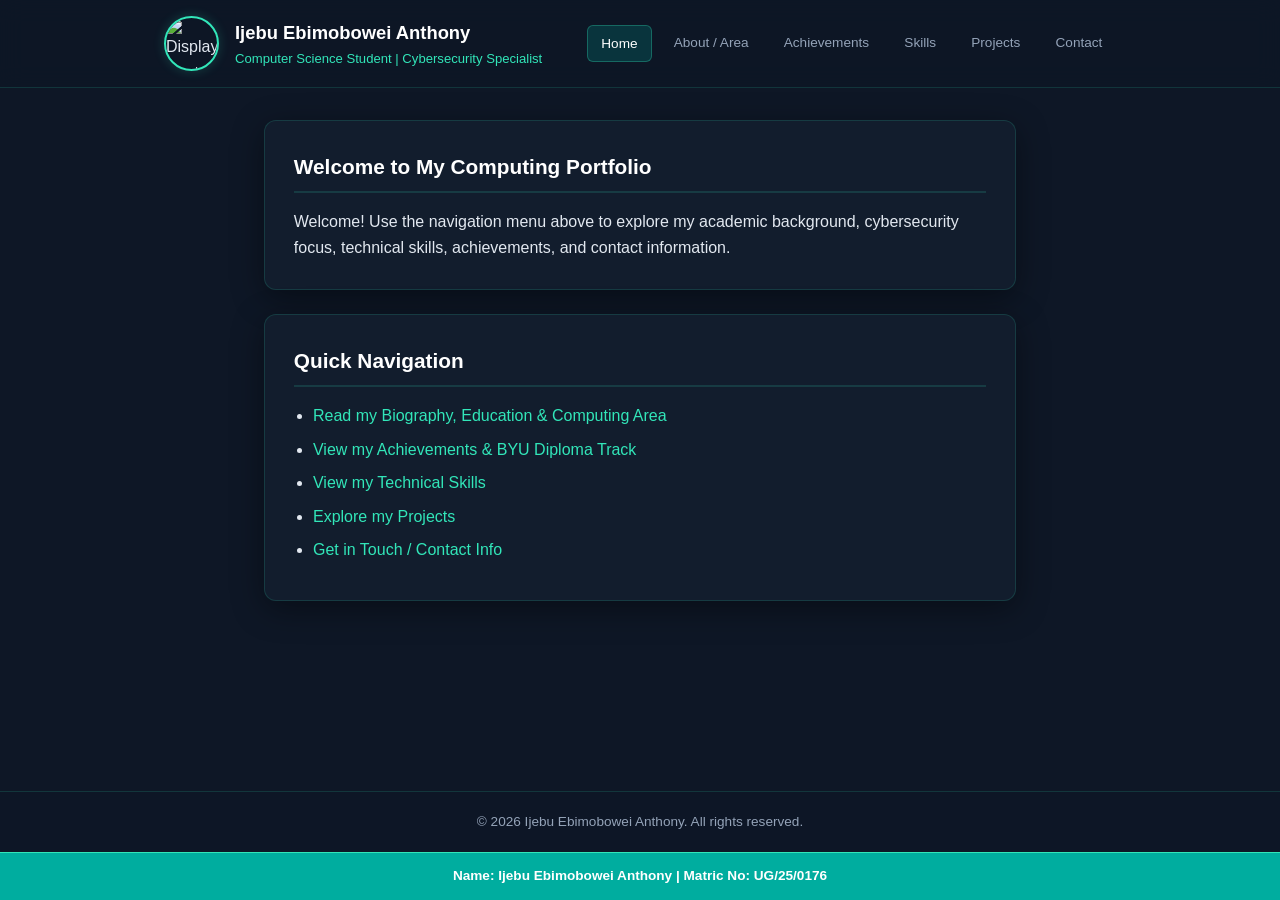
==== index.html @ 32dabab4 "Add files via upload" ====
<!DOCTYPE html>
<html lang="en">
<head>
    <meta charset="UTF-8">
    <meta name="viewport" content="width=device-width, initial-scale=1.0">
    <title>Home - Ijebu Ebimobowei Anthony Portfolio</title>
    <link rel="stylesheet" href="style.css">
</head>
<body>

    <header>
        <div class="header-container">
            <div class="profile-info">
                <image src="C:\Users\Bro\Desktop\Personal Website\image\screenshot.jpeg" alt="Display Photo" class="profile-pic">
                <div class="header-text">
                    <h1>Ijebu Ebimobowei Anthony</h1>
                    <p>Computer Science Student | Cybersecurity Specialist</p>
                </div>
            </div>
            <nav class="navbar">
                <a href="index.html" class="active">Home</a>
                <a href="about.html">About / Area</a>
                <a href="achievements.html">Achievements</a>
                <a href="skills.html">Skills</a>
                <a href="projects.html">Projects</a>
                <a href="contact.html">Contact</a>
            </nav>
        </div>
    </header>

    <main class="container">
        <section class="card">
            <h2>Welcome to My Computing Portfolio</h2>
            <p>Welcome! Use the navigation menu above to explore my academic background, cybersecurity focus, technical skills, achievements, and contact information.</p>
        </section>

        <section class="card">
            <h2>Quick Navigation</h2>
            <ul class="nav-list">
                <li><a href="about.html">Read my Biography, Education & Computing Area</a></li>
                <li><a href="achievements.html">View my Achievements & BYU Diploma Track</a></li>
                <li><a href="skills.html">View my Technical Skills</a></li>
                <li><a href="projects.html">Explore my Projects</a></li>
                <li><a href="contact.html">Get in Touch / Contact Info</a></li>
            </ul>
        </section>
    </main>

    <footer>
        <p>&copy; 2026 Ijebu Ebimobowei Anthony. All rights reserved.</p>
    </footer>

    <footer class="student-footer">
        <p>Name: Ijebu Ebimobowei Anthony | Matric No: UG/25/0176</p>
    </footer>

</body>
</html>
---- style.css ----
:root {
    --bg-color: #0e1726;
    --card-bg: rgba(21, 32, 48, 0.75);
    --card-border: rgba(50, 230, 185, 0.15);
    --text-color: #e2e8f0;
    --text-muted: #94a3b8;
    
    --accent-teal: #00ad9f;
    --accent-mint: #32e6b9;
    --accent-glow: rgba(50, 230, 185, 0.2);
    --nav-active: rgba(0, 173, 159, 0.2);
    --gradient-accent: linear-gradient(135deg, #00ad9f 0%, #32e6b9 100%);
}

* {
    margin: 0;
    padding: 0;
    box-sizing: border-box;
    font-family: 'Inter', -apple-system, BlinkMacSystemFont, "Segoe UI", Roboto, sans-serif;
}

body {
    background-color: var(--bg-color);
    color: var(--text-color);
    min-height: 100vh;
    display: flex;
    flex-direction: column;
    line-height: 1.6;
}

header {
    background: rgba(14, 23, 38, 0.85);
    backdrop-filter: blur(12px);
    border-bottom: 1px solid var(--card-border);
    position: sticky;
    top: 0;
    z-index: 100;
}

.header-container {
    max-width: 1000px;
    margin: 0 auto;
    padding: 1rem 1.5rem;
    display: flex;
    justify-content: space-between;
    align-items: center;
    flex-wrap: wrap;
    gap: 1rem;
}

.profile-info {
    display: flex;
    align-items: center;
    gap: 1rem;
}

.profile-pic {
    width: 55px;
    height: 55px;
    border-radius: 50%;
    object-fit: cover;
    border: 2px solid var(--accent-mint);
    box-shadow: 0 0 12px var(--accent-glow);
}

.header-text h1 {
    font-size: 1.15rem;
    font-weight: 600;
    color: #ffffff;
}

.header-text p {
    font-size: 0.82rem;
    color: var(--accent-mint);
}

.navbar {
    display: flex;
    gap: 0.5rem;
    flex-wrap: wrap;
}

.navbar a {
    color: var(--text-muted);
    text-decoration: none;
    padding: 0.4rem 0.85rem;
    border-radius: 6px;
    font-size: 0.85rem;
    font-weight: 500;
    transition: all 0.3s ease;
}

.navbar a:hover, .navbar a.active {
    color: #ffffff;
    background-color: var(--nav-active);
    border: 1px solid rgba(50, 230, 185, 0.3);
}

.container {
    max-width: 800px;
    margin: 2rem auto;
    padding: 0 1.5rem;
    flex: 1;
    display: flex;
    flex-direction: column;
    gap: 1.5rem;
}

.card {
    background: var(--card-bg);
    backdrop-filter: blur(16px);
    border: 1px solid var(--card-border);
    border-radius: 12px;
    padding: 1.8rem;
    box-shadow: 0 8px 32px 0 rgba(0, 0, 0, 0.4);
    transition: transform 0.3s ease, border-color 0.3s ease, box-shadow 0.3s ease;
}

.card:hover {
    transform: translateY(-3px);
    border-color: rgba(50, 230, 185, 0.4);
    box-shadow: 0 10px 30px -10px var(--accent-glow);
}

.card h2 {
    font-size: 1.3rem;
    color: #ffffff;
    border-bottom: 2px solid var(--card-border);
    padding-bottom: 0.5rem;
    margin-bottom: 1rem;
}

.nav-list, .skills-list {
    padding-left: 1.2rem;
}

.nav-list li, .skills-list li {
    margin-bottom: 0.5rem;
}

.nav-list a {
    color: var(--accent-mint);
    text-decoration: none;
    font-weight: 500;
}

.nav-list a:hover {
    text-decoration: underline;
}

.project-box {
    background: rgba(14, 23, 38, 0.6);
    border: 1px solid var(--card-border);
    border-left: 4px solid var(--accent-mint);
    padding: 1.2rem;
    border-radius: 8px;
    margin-bottom: 1rem;
}

.project-box h3 {
    color: #ffffff;
    font-size: 1.1rem;
    margin-bottom: 0.4rem;
}

.status-badge {
    display: inline-block;
    color: var(--accent-mint);
    font-weight: 600;
    font-size: 0.85rem;
    margin-bottom: 0.5rem;
}

.contact-methods {
    display: flex;
    gap: 1rem;
    margin-top: 1rem;
    flex-wrap: wrap;
}

.contact-card {
    flex: 1;
    min-width: 220px;
    background: rgba(14, 23, 38, 0.6);
    border: 1px solid var(--card-border);
    border-top: 3px solid var(--accent-mint);
    padding: 1.2rem;
    border-radius: 8px;
    text-align: center;
}

.contact-card h3 {
    color: #ffffff;
    margin-bottom: 0.5rem;
}

.contact-card a {
    color: var(--accent-mint);
    text-decoration: none;
    font-weight: 500;
}

.contact-card a:hover {
    text-decoration: underline;
}

footer {
    text-align: center;
    padding: 1.2rem;
    background-color: rgba(14, 23, 38, 0.9);
    color: var(--text-muted);
    font-size: 0.85rem;
    border-top: 1px solid var(--card-border);
    margin-top: auto;
}

.student-footer {
    background-color: var(--accent-teal);
    color: #ffffff;
    border-top: 1px solid var(--accent-mint);
    padding: 0.8rem 0;
    font-weight: bold;
    font-size: 0.85rem;
    text-align: center;
}
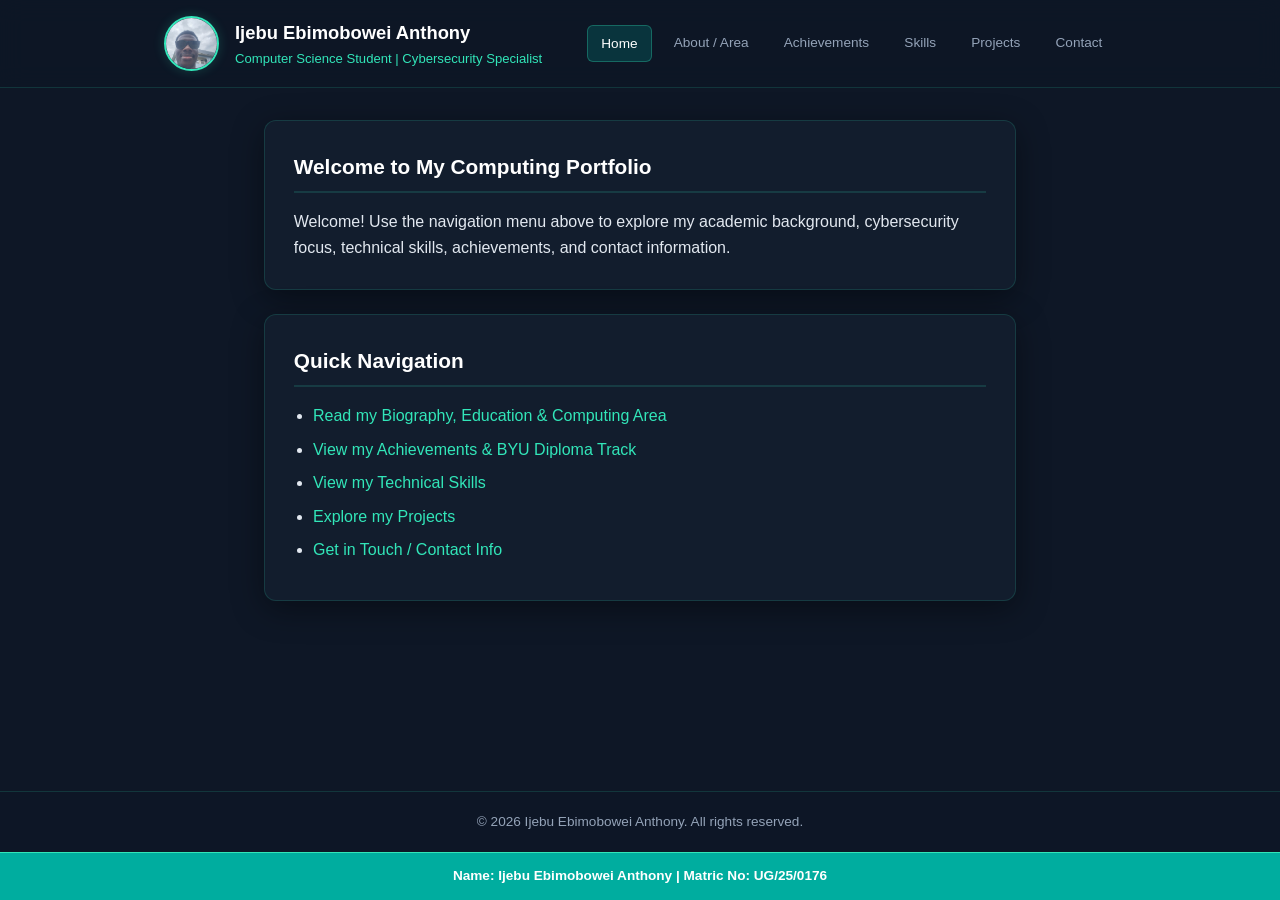
==== commit da0a2429: "Update index.html" ====
--- a/index.html
+++ b/index.html
@@ -11,7 +11,7 @@
     <header>
         <div class="header-container">
             <div class="profile-info">
-                <image src="C:\Users\Bro\Desktop\Personal Website\image\screenshot.jpeg" alt="Display Photo" class="profile-pic">
+                <image src="image\screenshot.jpeg" alt="Display Photo" class="profile-pic">
                 <div class="header-text">
                     <h1>Ijebu Ebimobowei Anthony</h1>
                     <p>Computer Science Student | Cybersecurity Specialist</p>
@@ -55,4 +55,4 @@
     </footer>
 
 </body>
-</html>+</html>
